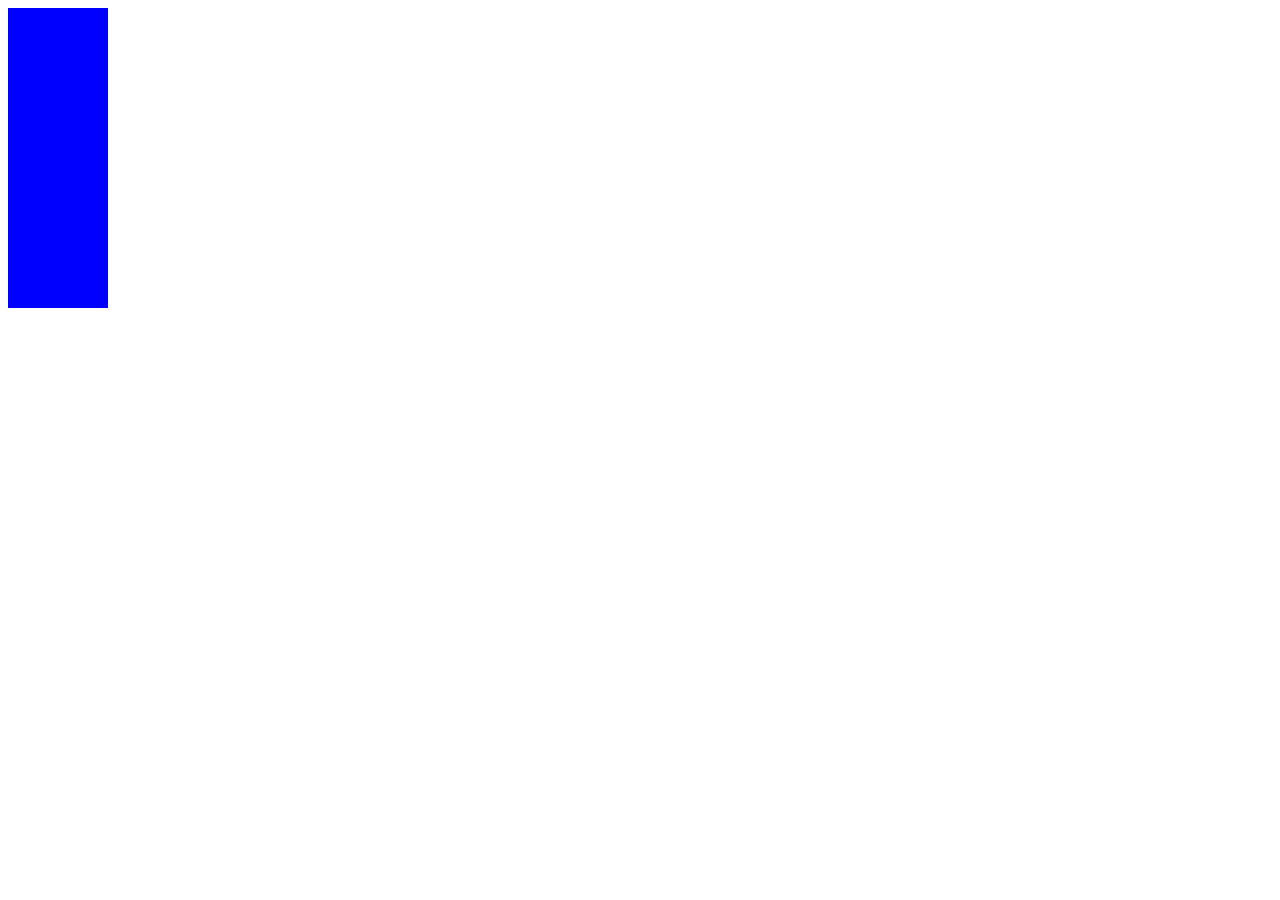
==== css개념/div박스정의/box-sizing.html @ f557cbc7 "Create box-sizing.html" ====
<!DOCTYPE html>
<html lang="en">

<head>
    <meta charset="UTF-8">
    <meta name="viewport" content="width=device-width, initial-scale=1.0">
    <title>Document</title>
</head>
<!-- https://developer.mozila.org/en-US/docs/Web/CSS/box-sizing -->
<style>
    .box {
        width: 100px;
        height: 100px;
        background-color: red;
    }
    
    .inner {
        width: 100px;
        height: 100px;
        background-color: blue;
    }
</style>

<body>
    <div class="box box1">
        <div class="inner"></div>
    </div>
    <div class="box box2">
        <div class="inner"></div>
    </div>
    <div class="box box3">
        <div class="inner"></div>
    </div>

</body>

</html>
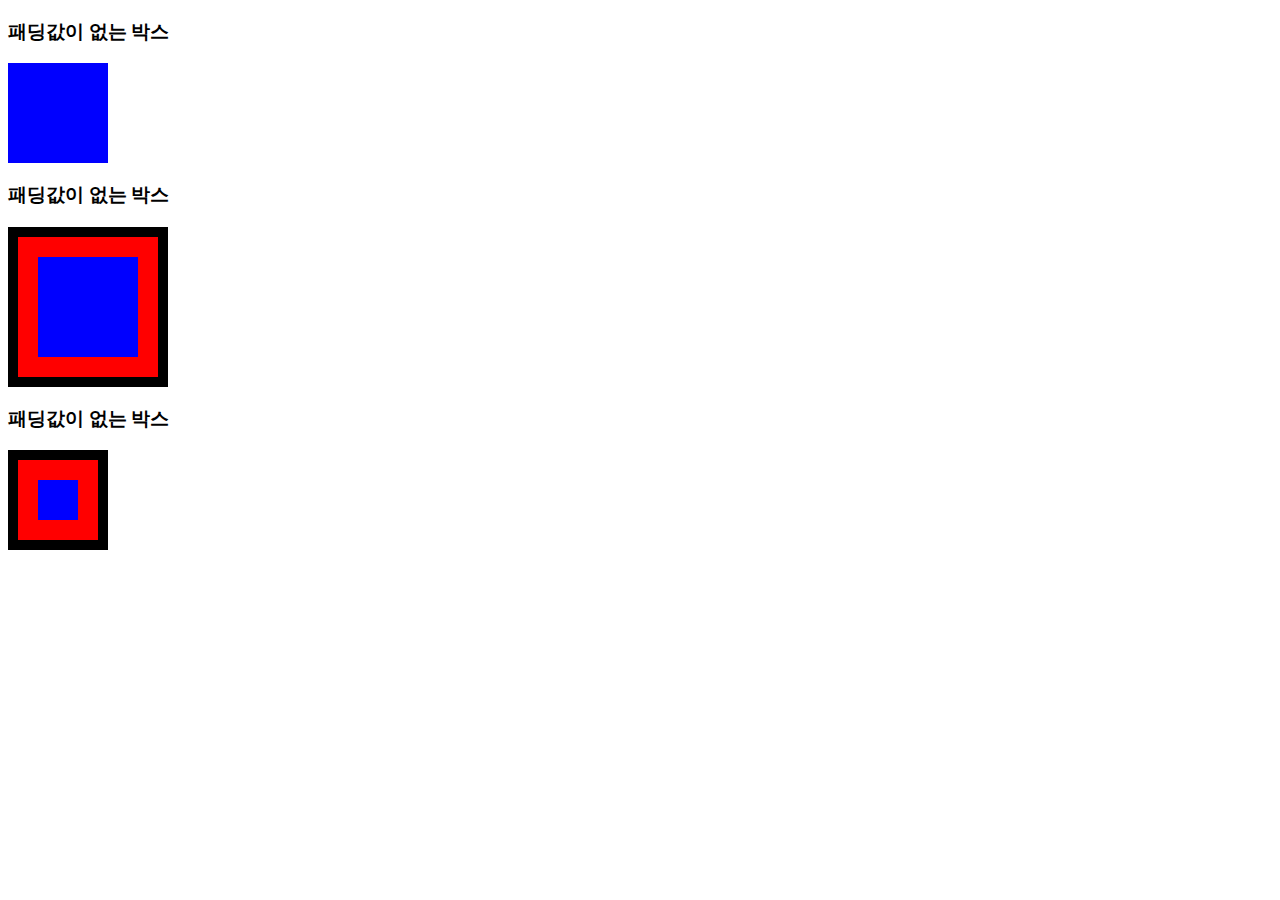
==== commit 392f2665: "Update box-sizing.html" ====
--- a/css개념/div박스정의/box-sizing.html
+++ b/css개념/div박스정의/box-sizing.html
@@ -6,7 +6,8 @@
     <meta name="viewport" content="width=device-width, initial-scale=1.0">
     <title>Document</title>
 </head>
-<!-- https://developer.mozila.org/en-US/docs/Web/CSS/box-sizing -->
+<!-- https://developer.mozilla.org/ko/docs/Web/CSS/box-sizing -->
+<!-- 현재 결과를 확인화면 부모div안에 자식 div가 부모의 100프로를 차지하기 때문에 부모의 빨간박스는 보이지가 않는다 -->
 <style>
     .box {
         width: 100px;
@@ -15,19 +16,36 @@
     }
     
     .inner {
-        width: 100px;
-        height: 100px;
+        width: 100%;
+        height: 100%;
         background-color: blue;
     }
+    
+    .box2 {
+        padding: 20px;
+        box-sizing: content-box;
+        border: 10px solid black;
+    }
+    
+    .box3 {
+        padding: 20px;
+        box-sizing: border-box;
+        border: 10px solid black;
+    }
 </style>
+<!-- box-sizing => 기본값은 content-box이고 컨텐츠만 지정 하겠다고 말하는거며 기본값으로 설정시 패딩에 값을 얼마나 넣든 박스의 컨텐츠 값은 변하지 않는다  -->
+<!--box-sizing ->border-box로 만들게 되면 보더속성까지 포함 박스를 만들겠다는 의미이며 박스의 컨텐츠 크기가 100이라 치면 보더와 패딩의 값을 넣은 만큼 div 박스안의 컨텐츠 값은 줄어든다 -->
 
 <body>
+    <h3>패딩값이 없는 박스</h3>
     <div class="box box1">
         <div class="inner"></div>
     </div>
+    <h3>패딩값이 없는 박스</h3>
     <div class="box box2">
         <div class="inner"></div>
     </div>
+    <h3>패딩값이 없는 박스</h3>
     <div class="box box3">
         <div class="inner"></div>
     </div>
